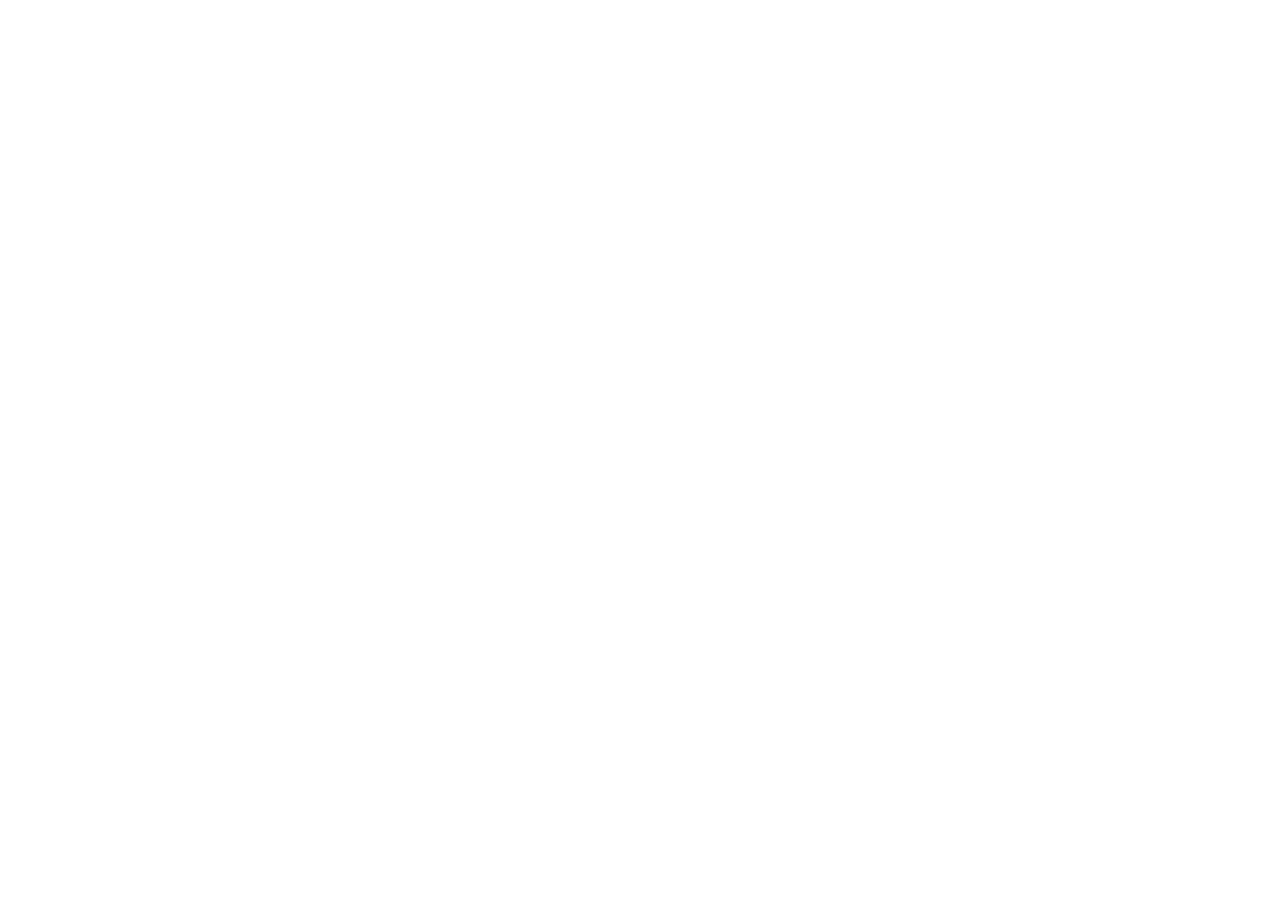
==== index.html @ be0fb34e "update" ====
<!DOCTYPE html>
<html lang="en">
<head>
  <title>Aytunc Ilhan</title>
  <meta charset="utf-8">
  <meta name="viewport" content="width=device-width, initial-scale=1">

  <!--CSS Libraries-->
  <link rel="stylesheet" href="https://maxcdn.bootstrapcdn.com/bootstrap/4.5.2/css/bootstrap.min.css">
  <link rel="stylesheet" href="https://js.arcgis.com/4.18/esri/themes/light/main.css"/>
  <link rel="stylesheet" href="https://aytuncilhan.github.io/style.css"/>

  <!--JS Libraries-->
  <script src="https://ajax.googleapis.com/ajax/libs/jquery/3.5.1/jquery.min.js"></script>
  <script src="typed.js"></script>
  <script src="typed.min.js"></script>
  <script src="https://maxcdn.bootstrapcdn.com/bootstrap/4.5.2/js/bootstrap.min.js"></script>
  <script src="https://js.arcgis.com/4.18/"></script>
  <script src="EsriConfig.js"></script>
  
</head>

<body>
  <!--
  <div id="loadspinner" class="spinner-border" role="status">
    <span id="loadspinner2" class="sr-only">Loading...</span>
  </div>
  -->

    <div id="viewDiv"></div>
    <div id="leftPane">

      <h3>Hi! I'm Aytunc,</h3>
      <strong class="text-slider"></strong> 
    </div>

    <div id="rightPane">
      <h3>Toggle Options</h3>
      <div class="custom-control custom-switch">
        <input type="checkbox" class="custom-control-input" id="toggle-event3" checked='true'>
        <label class="custom-control-label" for="toggle-event3" style="color: #E8666C">Education</label>
      </div>
      <div class="custom-control custom-switch">
        <input type="checkbox" class="custom-control-input" id="toggle-event1" checked='true'>
        <label class="custom-control-label" for="toggle-event1" style="color: #32a2a8;">Professional</label>
      </div>
      <div class="custom-control custom-switch">
        <input type="checkbox" class="custom-control-input" id="toggle-event2" checked='true'>
        <label class="custom-control-label" for="toggle-event2" style="color: #fee440">Journeys</label>
      </div>
    </div>

  <script>
      //Hide the panel when loading the page
      $('#leftPane').hide();
      $('#rightPane').hide();
  </script>

  <!-- Add this script for successful implementation of typed.js  -->
  <script> 
  if ($(".text-slider").length == 1) { 
        
      var typed_strings =  "I am working as a Project Officer at NATO, I am into programming, I am 24 years old, I live in Brussels";

      var typed = new Typed(".text-slider", { 
          strings: typed_strings.split(", "), 
          typeSpeed: 50, 
          loop: true, 
          backDelay: 900, 
          backSpeed: 30, 
      }); 
  } 
  </script> 

</body>

</html>
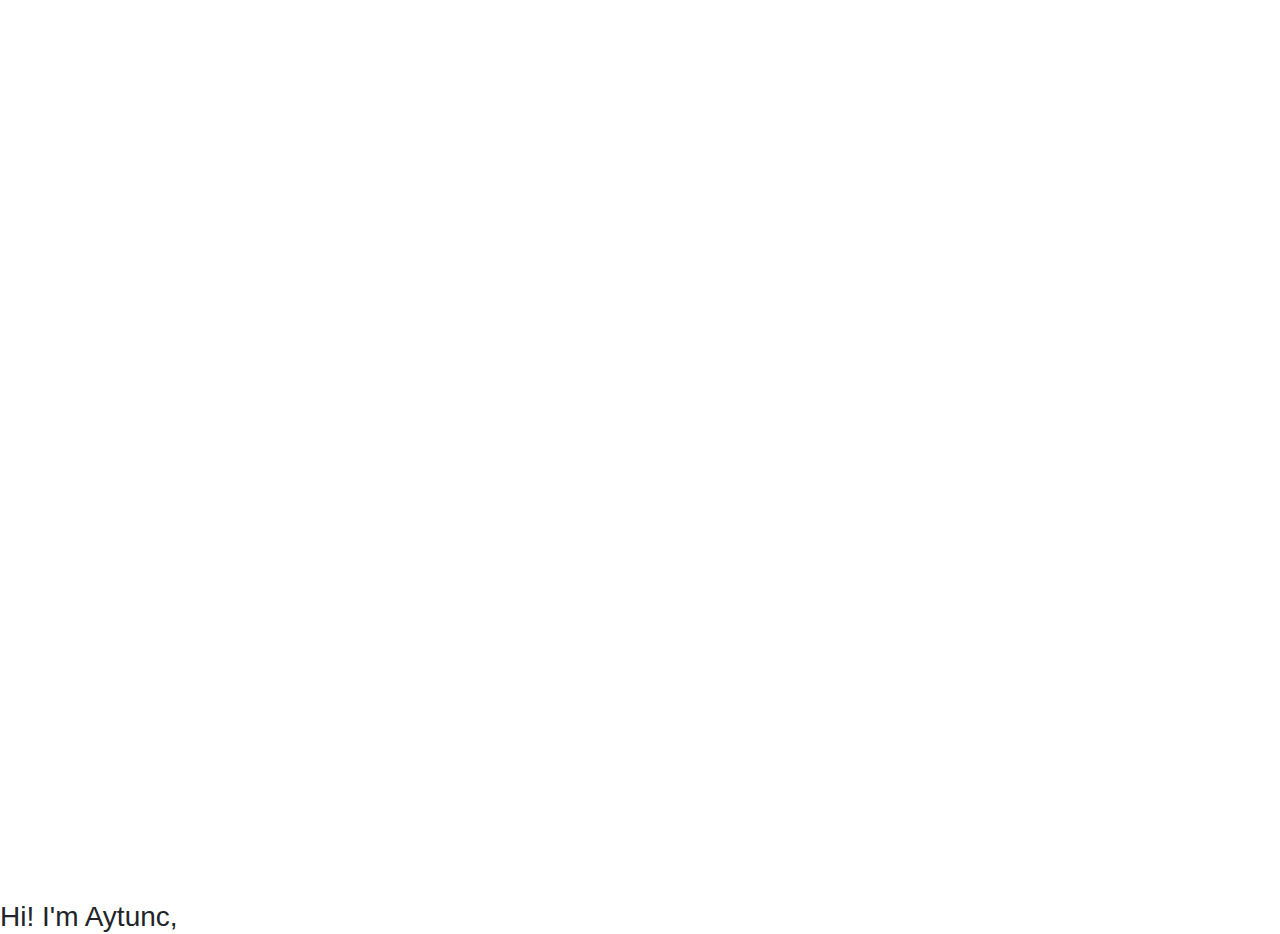
==== commit ad8bfbe6: "update content" ====
--- a/index.html
+++ b/index.html
@@ -8,15 +8,15 @@
   <!--CSS Libraries-->
   <link rel="stylesheet" href="https://maxcdn.bootstrapcdn.com/bootstrap/4.5.2/css/bootstrap.min.css">
   <link rel="stylesheet" href="https://js.arcgis.com/4.18/esri/themes/light/main.css"/>
-  <link rel="stylesheet" href="https://aytuncilhan.github.io/style.css"/>
+  <link rel="stylesheet" href="style.css"/>
 
   <!--JS Libraries-->
   <script src="https://ajax.googleapis.com/ajax/libs/jquery/3.5.1/jquery.min.js"></script>
-  <script src="typed.js"></script>
-  <script src="typed.min.js"></script>
   <script src="https://maxcdn.bootstrapcdn.com/bootstrap/4.5.2/js/bootstrap.min.js"></script>
+  <script src="lib/typed.js"></script>
+  <script src="lib/typed.min.js"></script>
   <script src="https://js.arcgis.com/4.18/"></script>
-  <script src="EsriConfig.js"></script>
+  <script src="lib/EsriConfig.js"></script>
   
 </head>
 
@@ -28,21 +28,19 @@
   -->
 
     <div id="viewDiv"></div>
-    <div id="leftPane">
-
+    <div id="typedPane">
       <h3>Hi! I'm Aytunc,</h3>
-      <strong class="text-slider"></strong> 
+      <strong class="text-slider" style="color:rgb(145, 145, 145);"></strong> 
     </div>
-
-    <div id="rightPane">
-      <h3>Toggle Options</h3>
+    <div id="togglePane">
+      <h3>Legend</h3>
       <div class="custom-control custom-switch">
         <input type="checkbox" class="custom-control-input" id="toggle-event3" checked='true'>
         <label class="custom-control-label" for="toggle-event3" style="color: #E8666C">Education</label>
       </div>
       <div class="custom-control custom-switch">
         <input type="checkbox" class="custom-control-input" id="toggle-event1" checked='true'>
-        <label class="custom-control-label" for="toggle-event1" style="color: #32a2a8;">Professional</label>
+        <label class="custom-control-label" for="toggle-event1" style="color: #f4feff;">Professional</label>
       </div>
       <div class="custom-control custom-switch">
         <input type="checkbox" class="custom-control-input" id="toggle-event2" checked='true'>
@@ -53,21 +51,23 @@
   <script>
       //Hide the panel when loading the page
       $('#leftPane').hide();
-      $('#rightPane').hide();
+      $('#togglePane').hide();
   </script>
 
   <!-- Add this script for successful implementation of typed.js  -->
   <script> 
   if ($(".text-slider").length == 1) { 
-        
-      var typed_strings =  "I am working as a Project Officer at NATO, I am into programming, I am 24 years old, I live in Brussels";
-
       var typed = new Typed(".text-slider", { 
-          strings: typed_strings.split(", "), 
-          typeSpeed: 50, 
+          strings: [
+          "I am into Big Data Analytics, Data Visualization, and Software Development.",
+          "I am working as a Project Officer at the NATO HQ in Brussels.",
+          "J'améliore encore mon français mais j'ai besoin d'un peu plus de temps...",
+          "I have a dog named <a href='https://raw.githubusercontent.com/aytuncilhan/aytuncilhan.github.io/main/Assets/Images/Tarcin1.png'>Tarçın</a>.",
+          "I suggest you check out the <a href='https://www.reddit.com/user/nathanwpyle/posts/?sort=top'>Strange Planet</a>..."],
+          typeSpeed: 35, 
           loop: true, 
-          backDelay: 900, 
-          backSpeed: 30, 
+          backDelay: 1500, 
+          backSpeed: 15, 
       }); 
   } 
   </script> 
--- a/style.css
+++ b/style.css
@@ -0,0 +1,125 @@
+html,
+body {
+    height: 100%;
+}
+
+#viewDiv {
+  padding: 0;
+  margin: 0;
+  height: 100%;
+  width: 100%;
+  z-index: 1;
+}
+
+#leftPane {
+  position: absolute;
+  left: 1%;
+  top: 30%;
+  background: rgba(255, 255, 255, 0);
+  z-index: 0;
+  border-radius: 2px;
+  width: 12%;
+
+  -webkit-animation: fadein 2s; /* Safari, Chrome and Opera > 12.1 */
+  -moz-animation: fadein 2s; /* Firefox < 16 */
+   -ms-animation: fadein 2s; /* Internet Explorer */
+    -o-animation: fadein 2s; /* Opera < 12.1 */
+       animation: fadein 2s;
+}
+
+/* Left pane styling */
+#leftPane > h3{ 
+  position: relative;
+  text-align: left;
+  color: rgba(190, 190, 190);
+  right: 0px;
+  top: 2px;
+  font-size: larger;
+  font-family:Verdana, Geneva, Tahoma, sans-serif;
+}
+
+/* Left pane text styling */
+.custom-control-label{
+  font-family:Verdana, Geneva, Tahoma, sans-serif;
+}
+
+/* To remove the default padding between the image and text in the popup */
+.esri-feature__content-element {
+  padding: 0 0 0;
+}
+
+#leftPane > p{ 
+  color: rgb(145, 145, 145);
+  font-size: medium;
+  font-family:Verdana, Geneva, Tahoma, sans-serif;
+}
+
+
+
+
+#rightPane {
+  position: absolute;
+  left: 1%;
+  top: 50%;
+  background: rgba(255, 255, 255, 0);
+  z-index: 0;
+  border-radius: 2px;
+  width: 12%;
+
+  -webkit-animation: fadein 2s; /* Safari, Chrome and Opera > 12.1 */
+  -moz-animation: fadein 2s; /* Firefox < 16 */
+   -ms-animation: fadein 2s; /* Internet Explorer */
+    -o-animation: fadein 2s; /* Opera < 12.1 */
+       animation: fadein 2s;
+}
+
+/* Left pane styling */
+#rightPane > h3{ 
+  position: relative;
+  text-align: left;
+  color: rgba(190, 190, 190);
+  right: 0px;
+  top: 2px;
+  font-size: larger;
+  font-family:Verdana, Geneva, Tahoma, sans-serif;
+}
+
+#rightPane > p{ 
+  color: rgb(145, 145, 145);
+  font-size: medium;
+  font-family:Verdana, Geneva, Tahoma, sans-serif;
+}
+
+
+
+
+
+
+@keyframes fadein {
+  from { opacity: 0; }
+  to   { opacity: 1; }
+}
+
+/* Firefox < 16 */
+@-moz-keyframes fadein {
+  from { opacity: 0; }
+  to   { opacity: 1; }
+}
+
+/* Safari, Chrome and Opera > 12.1 */
+@-webkit-keyframes fadein {
+  from { opacity: 0; }
+  to   { opacity: 1; }
+}
+
+/* Internet Explorer */
+@-ms-keyframes fadein {
+  from { opacity: 0; }
+  to   { opacity: 1; }
+}
+
+/* Opera < 12.1 */
+@-o-keyframes fadein {
+  from { opacity: 0; }
+  to   { opacity: 1; }
+}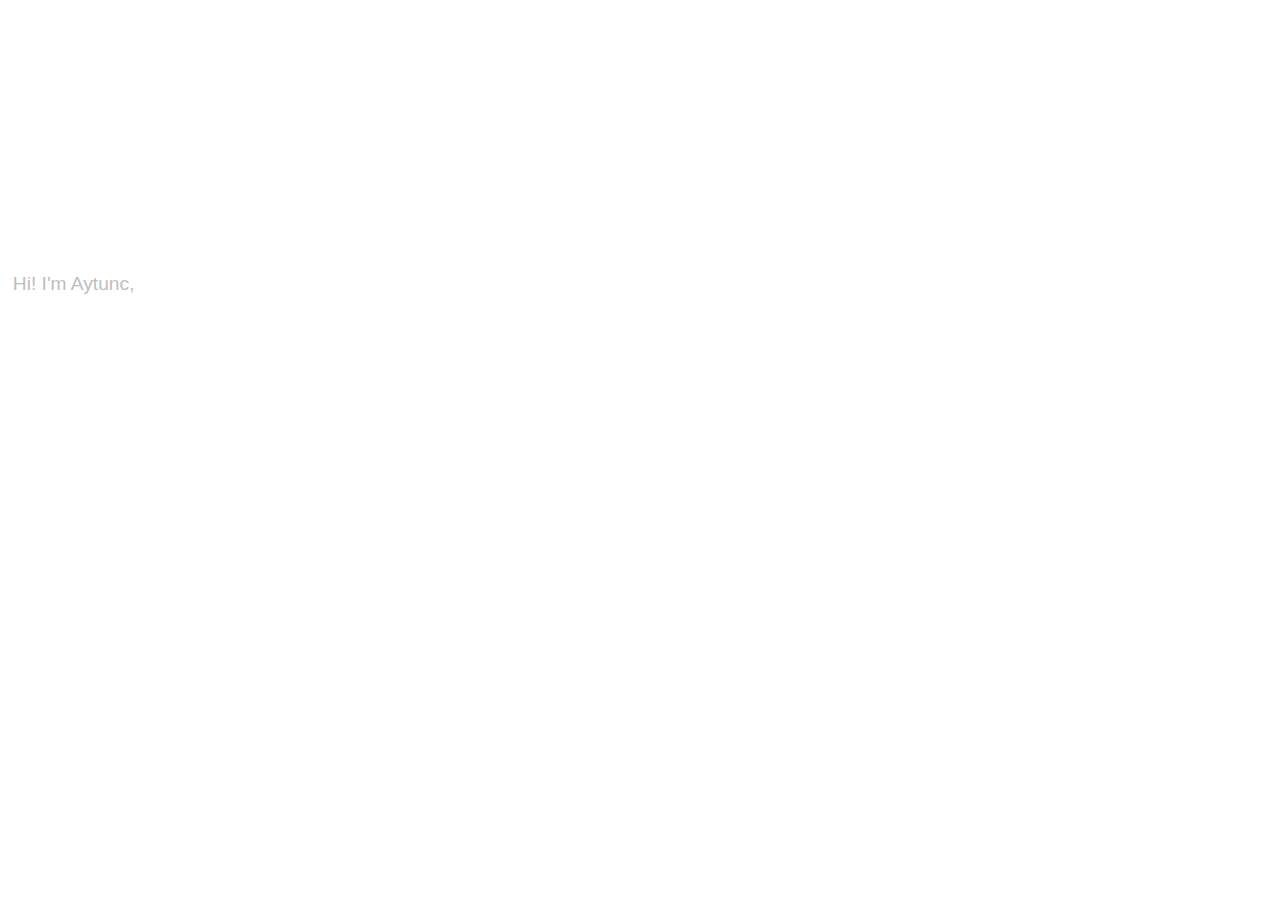
==== commit 8c212136: "Merge branch 'main' of https://github.com/aytuncilhan/aytuncilhan.github.io into main" ====
--- a/index.html
+++ b/index.html
@@ -59,16 +59,22 @@
   if ($(".text-slider").length == 1) { 
       var typed = new Typed(".text-slider", { 
           strings: [
-          "I am into Big Data Analytics, Data Visualization, and Software Development.",
+          "I am into Software Development, Big Data Analytics, and Data Visualization.",
           "I am working as a Project Officer at the NATO HQ in Brussels.",
           "J'améliore encore mon français mais j'ai besoin d'un peu plus de temps...",
-          "I have a dog named <a href='https://raw.githubusercontent.com/aytuncilhan/aytuncilhan.github.io/main/Assets/Images/Tarcin1.png'>Tarçın</a>.",
-          "I suggest you check out the <a href='https://www.reddit.com/user/nathanwpyle/posts/?sort=top'>Strange Planet</a>..."],
+          "I have a <a href='https://raw.githubusercontent.com/aytuncilhan/aytuncilhan.github.io/main/Assets/Images/Tarcin1.png'>dog named Tarçın</a>.",
+          "The <a href='https://www.reddit.com/user/nathanwpyle/posts/?sort=top'>Strange Planet comics</a> make me laugh every time I see one."],
           typeSpeed: 35, 
           loop: true, 
           backDelay: 1500, 
           backSpeed: 15, 
       }); 
+
+    //$("#typedPane").mouseenter(function(){typed.stop()}); 
+    //$("#typedPane").mouseleave(function(){typed.start()}); //Better way is to use toggle() as below.
+    //$("#typedPane").hover(function(){ typed.toggle() });
+
+
   } 
   </script> 
 
--- a/style.css
+++ b/style.css
@@ -1,6 +1,21 @@
 html,
 body {
     height: 100%;
+}
+
+a:link, a:visited {
+  color: rgb(85, 153, 255);
+  text-decoration: underline;
+  text-align: center;
+  display: inline-block;
+}
+
+a:hover, a:active {
+  background-color: rgb(96, 194, 240);
+}
+
+div.esriPopupWrapper .zoomTo {
+  display: none;
 }
 
 #viewDiv {
@@ -11,7 +26,7 @@
   z-index: 1;
 }
 
-#leftPane {
+#typedPane {
   position: absolute;
   left: 1%;
   top: 30%;
@@ -27,8 +42,16 @@
        animation: fadein 2s;
 }
 
+#typedPane:hover{
+  background-color: rgba(18, 36, 61, 0.555);
+
+  transition: background-color .3s ease-out;
+  -moz-transition: background-color .3s ease-out;
+  -webkit-transition: background-color .3s ease-out;
+}
+
 /* Left pane styling */
-#leftPane > h3{ 
+#typedPane > h3{ 
   position: relative;
   text-align: left;
   color: rgba(190, 190, 190);
@@ -38,7 +61,7 @@
   font-family:Verdana, Geneva, Tahoma, sans-serif;
 }
 
-/* Left pane text styling */
+/* Typed pane text styling */
 .custom-control-label{
   font-family:Verdana, Geneva, Tahoma, sans-serif;
 }
@@ -48,19 +71,16 @@
   padding: 0 0 0;
 }
 
-#leftPane > p{ 
+#typedPane > p{ 
   color: rgb(145, 145, 145);
   font-size: medium;
   font-family:Verdana, Geneva, Tahoma, sans-serif;
 }
 
-
-
-
-#rightPane {
+#togglePane {
   position: absolute;
-  left: 1%;
-  top: 50%;
+  right: 3px;
+  bottom: 30px;
   background: rgba(255, 255, 255, 0);
   z-index: 0;
   border-radius: 2px;
@@ -74,7 +94,7 @@
 }
 
 /* Left pane styling */
-#rightPane > h3{ 
+#togglePane > h3{ 
   position: relative;
   text-align: left;
   color: rgba(190, 190, 190);
@@ -84,7 +104,7 @@
   font-family:Verdana, Geneva, Tahoma, sans-serif;
 }
 
-#rightPane > p{ 
+#togglePane > p{ 
   color: rgb(145, 145, 145);
   font-size: medium;
   font-family:Verdana, Geneva, Tahoma, sans-serif;
@@ -122,4 +142,4 @@
 @-o-keyframes fadein {
   from { opacity: 0; }
   to   { opacity: 1; }
-}+}
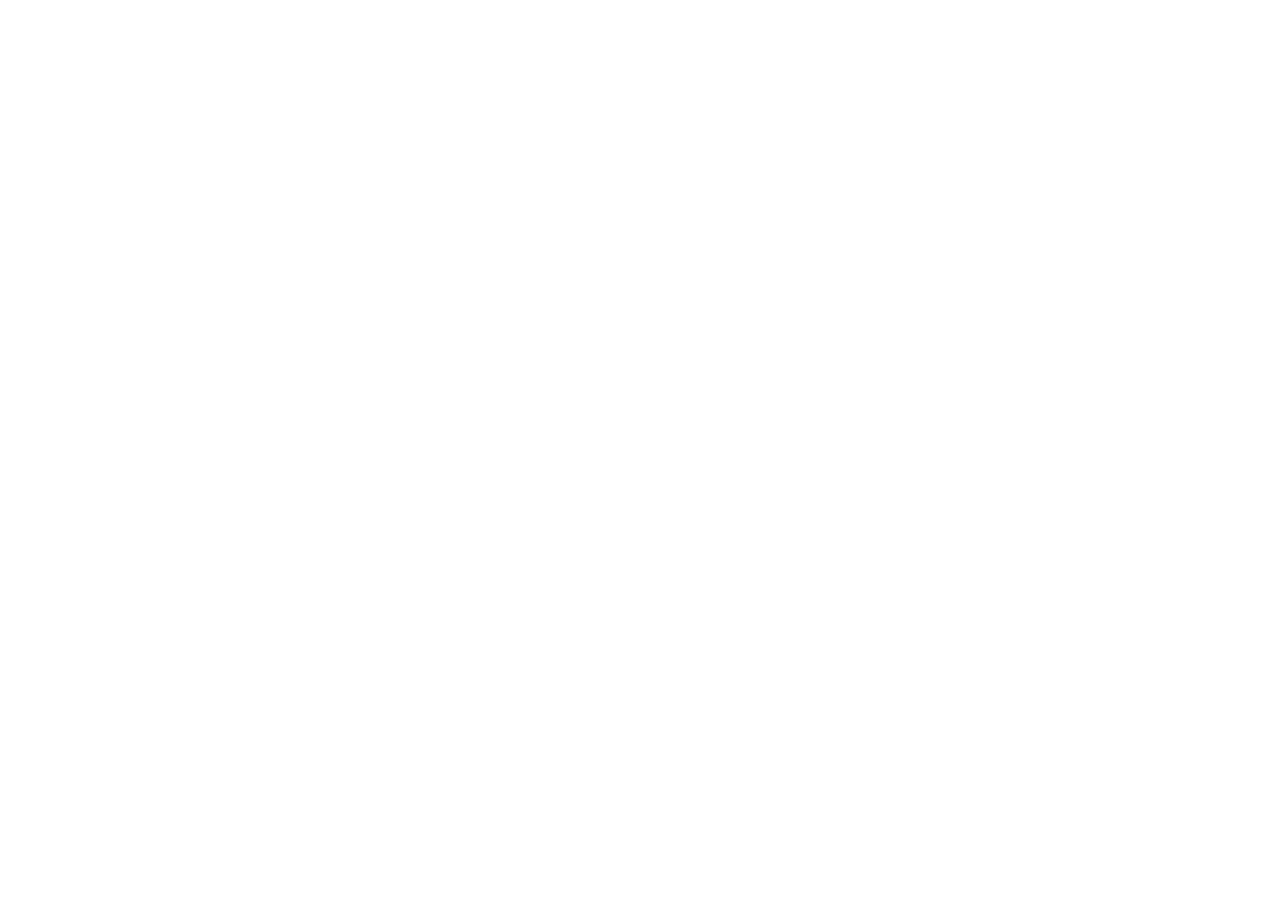
==== commit bc54fcc1: "new items" ====
--- a/index.html
+++ b/index.html
@@ -48,36 +48,48 @@
       </div>
     </div>
 
+
+
   <script>
       //Hide the panel when loading the page
       $('#leftPane').hide();
       $('#togglePane').hide();
   </script>
 
+
+
   <!-- Add this script for successful implementation of typed.js  -->
   <script> 
+  //$("#typedPane").mouseenter(function(){typed.stop()}); 
+  //$("#typedPane").mouseleave(function(){typed.start()}); //Better way is to use toggle() as below.
+  //$("#typedPane").hover(function(){ typed.toggle() });
+
   if ($(".text-slider").length == 1) { 
       var typed = new Typed(".text-slider", { 
           strings: [
-          "I am into Software Development, Big Data Analytics, and Data Visualization.",
-          "I am working as a Project Officer at the NATO HQ in Brussels.",
+          "I am working as a Project Lead at the NATO HQ in Brussels.",
           "J'améliore encore mon français mais j'ai besoin d'un peu plus de temps...",
           "I have a <a href='https://raw.githubusercontent.com/aytuncilhan/aytuncilhan.github.io/main/Assets/Images/Tarcin1.png'>dog named Tarçın</a>.",
-          "The <a href='https://www.reddit.com/user/nathanwpyle/posts/?sort=top'>Strange Planet comics</a> make me laugh every time I see one."],
+          "I find <a href='https://www.reddit.com/user/nathanwpyle/posts/?sort=top'>Strange Planet comics</a> hilarious."],
           typeSpeed: 35, 
           loop: true, 
           backDelay: 1500, 
           backSpeed: 15, 
       }); 
+  } 
 
-    //$("#typedPane").mouseenter(function(){typed.stop()}); 
-    //$("#typedPane").mouseleave(function(){typed.start()}); //Better way is to use toggle() as below.
-    //$("#typedPane").hover(function(){ typed.toggle() });
+  window.transitionToPage = function(href) {
+        document.querySelector('body').style.opacity = 0
+        setTimeout(function() { 
+            window.location.href = href
+        }, 500)
+    }
 
-
-  } 
+document.addEventListener('DOMContentLoaded', function(event) {
+    document.querySelector('body').style.opacity = 1
+})
   </script> 
 
 </body>
 
-</html>+</html>
--- a/style.css
+++ b/style.css
@@ -1,10 +1,12 @@
 html,
 body {
     height: 100%;
+    opacity: 0;
+    transition: opacity .5s;
 }
 
 a:link, a:visited {
-  color: rgb(85, 153, 255);
+  color: rgb(29, 98, 189);
   text-decoration: underline;
   text-align: center;
   display: inline-block;
@@ -40,14 +42,25 @@
    -ms-animation: fadein 2s; /* Internet Explorer */
     -o-animation: fadein 2s; /* Opera < 12.1 */
        animation: fadein 2s;
+
+  -webkit-transition: all .6s;
+  -moz-transition: all .6s;
+  transition: all .6s;
 }
 
 #typedPane:hover{
-  background-color: rgba(18, 36, 61, 0.555);
+  background-color: rgba(8, 84, 134, 0.212);
 
-  transition: background-color .3s ease-out;
-  -moz-transition: background-color .3s ease-out;
-  -webkit-transition: background-color .3s ease-out;
+  margin-left:14px;
+  transform: scale(1.17);
+
+  transition: background-color .4s ease-out;
+  -moz-transition: background-color .4s ease-out;
+  -webkit-transition: background-color .4s ease-out;
+
+  -webkit-transition: all .4s;
+  -moz-transition: all .4s;
+  transition: all .4s;
 }
 
 /* Left pane styling */
@@ -91,6 +104,25 @@
    -ms-animation: fadein 2s; /* Internet Explorer */
     -o-animation: fadein 2s; /* Opera < 12.1 */
        animation: fadein 2s;
+
+  -webkit-transition: all .6s;
+  -moz-transition: all .6s;
+  transition: all .6s;
+}
+
+#togglePane:hover{
+  background-color: rgba(8, 84, 134, 0.212);
+
+  margin-left:-15px;
+  transform: scale(1.17);
+
+  transition: background-color .4s ease-out;
+  -moz-transition: background-color .4s ease-out;
+  -webkit-transition: background-color .4s ease-out;
+
+  -webkit-transition: all .4s;
+  -moz-transition: all .4s;
+  transition: all .4s;
 }
 
 /* Left pane styling */
